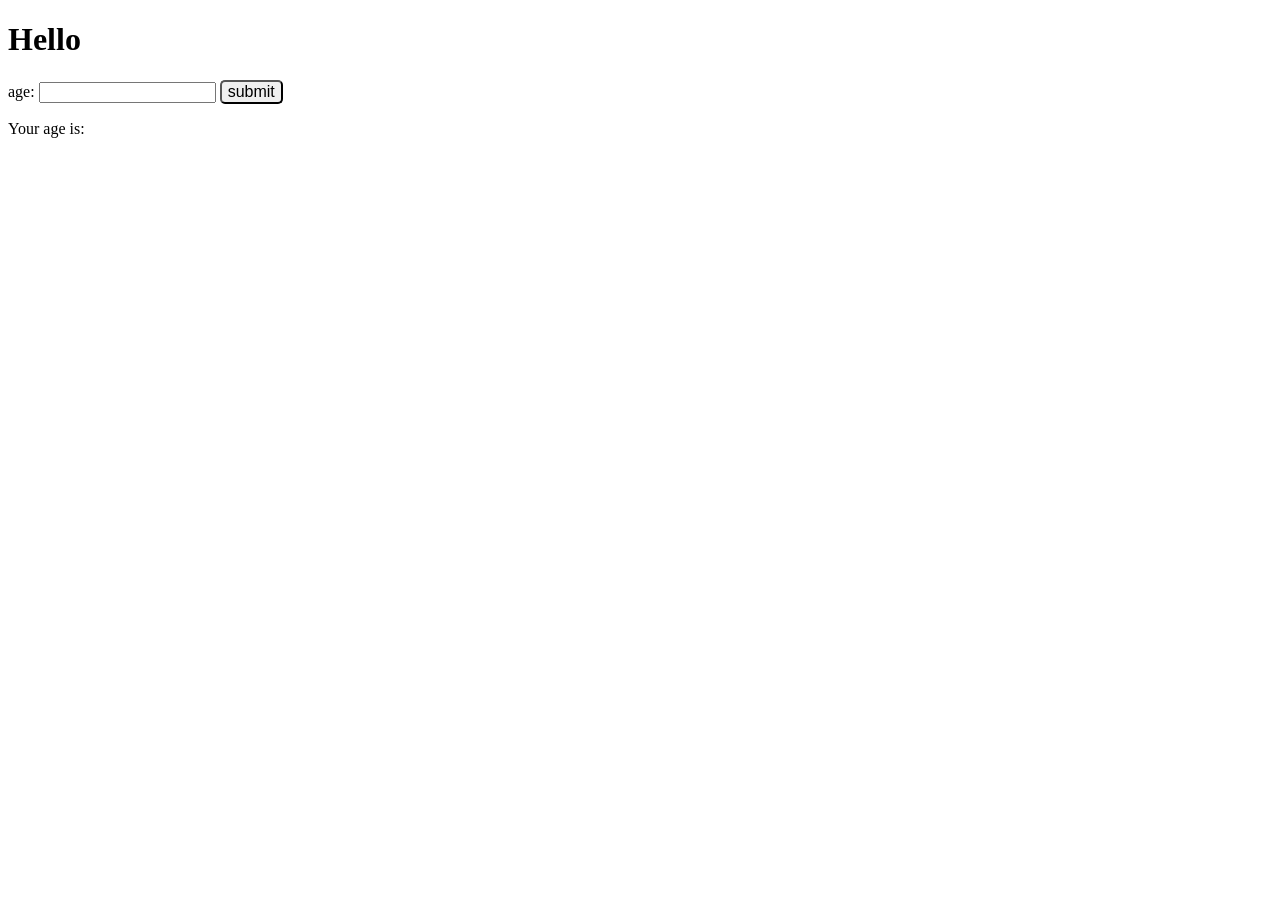
==== Type conversion.html @ c86b49d4 "Type conversion" ====
<!DOCTYPE html>
<html lang="en">
<head>
    <meta charset="UTF-8">
    <meta name="viewport" content="width=device-width, initial-scale=1.0">
    <title>Document</title>
<style>
    #mySubmit:hover{
        background-color: rgb(180, 181, 181);
    }
</style>

</body>
</head>
<body>
    <h1>Hello</h1>
    <label>age: </label>
    <input id="myText">
    <button style="border-radius: 5px; font-size: 1em;" id="mySubmit">submit</button>
    <p id="myP">Your age is: </p>
    <script src="Type conversion.js"></script>
</body>
</html>
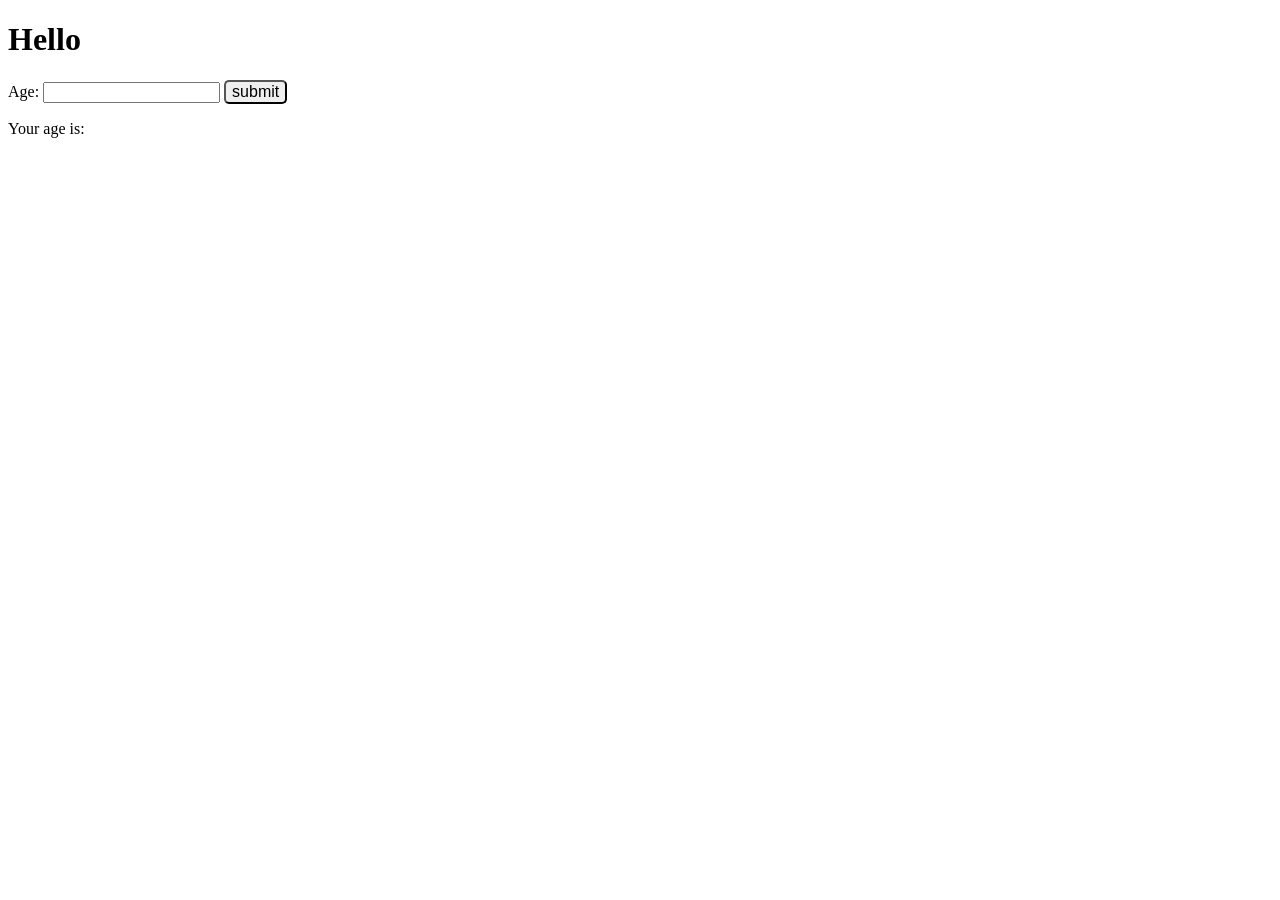
==== commit 3b423c5f: "Constants" ====
--- a/Type conversion.html
+++ b/Type conversion.html
@@ -14,7 +14,7 @@
 </head>
 <body>
     <h1>Hello</h1>
-    <label>age: </label>
+    <label>Age: </label>
     <input id="myText">
     <button style="border-radius: 5px; font-size: 1em;" id="mySubmit">submit</button>
     <p id="myP">Your age is: </p>
